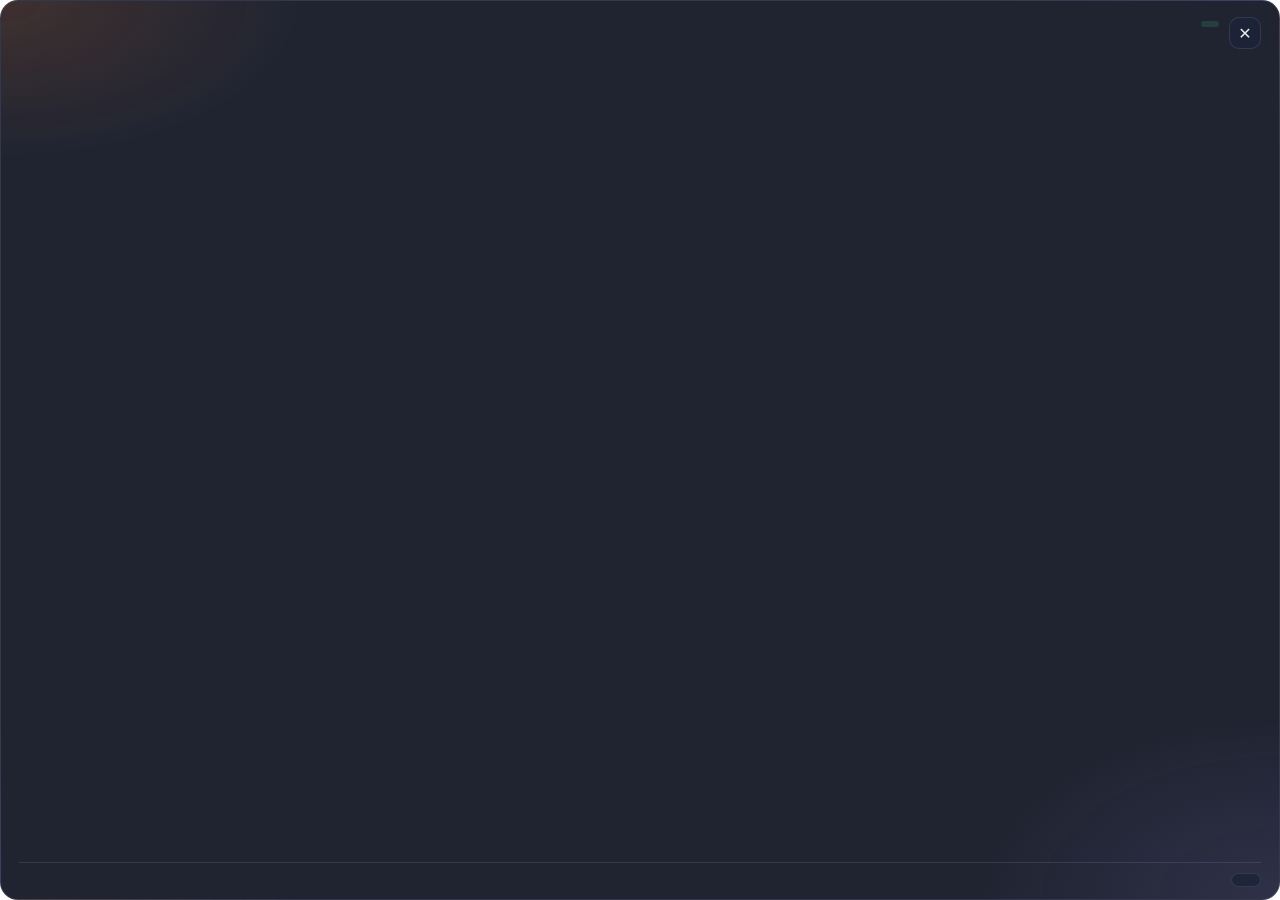
==== src/duel/index.html @ a4090acb "duel: Master Duel's helper, the opponent's deck and where to stop it On duelKey (Alt+D) while master" ====
<!doctype html>
<html lang="zh-TW">
  <head>
    <meta charset="utf-8" />
    <meta http-equiv="Content-Security-Policy" content="default-src 'self'; connect-src ipc: http://ipc.localhost; style-src 'self' 'unsafe-inline'; script-src 'self'" />
    <title>wakuwaku duel</title>
    <link rel="stylesheet" href="duel.css" />
  </head>
  <body>
    <div id="panel" hidden>
      <header>
        <div class="title">
          <span id="label"></span>
          <h1 id="deck"></h1>
          <span id="alt"></span>
        </div>
        <span id="sure"></span>
        <button id="close" type="button" aria-label="close">✕</button>
      </header>
      <main id="body"></main>
      <footer>
        <span id="foot"></span>
        <button id="again" type="button"></button>
      </footer>
    </div>
    <script src="../pet/bridge.js"></script>
    <script src="../shared/i18n.js"></script>
    <script src="duel.js"></script>
  </body>
</html>
---- src/duel/duel.css ----
/* Master Duel's helper (duel.js): a dark glass panel by the game's right
   edge; the deck large, the effects to stop numbered in Claude's orange,
   what to stop them with as a pill. */
:root {
  --card: rgba(16, 20, 34, 0.93);
  --card-2: rgba(30, 36, 56, 0.85);
  --fg: #e6e8ef;
  --strong: #ffffff;
  --muted: #8f97ad;
  --line: rgba(150, 170, 220, 0.16);
  --claude: #e8732a;
  --good: #4fd88f;
  --warn: #ffb340;
  --bad: #ff6b6b;
}

html,
body {
  margin: 0;
  height: 100%;
  background: transparent;
  overflow: hidden;
  user-select: none;
  font-family: 'Microsoft JhengHei UI', 'Microsoft YaHei UI', 'PingFang TC', system-ui, sans-serif;
  color: var(--fg);
}

#panel {
  position: absolute;
  inset: 0;
  display: flex;
  flex-direction: column;
  box-sizing: border-box;
  padding: 16px 18px 12px;
  border-radius: 18px;
  background:
    radial-gradient(500px 260px at 0% 0%, rgba(232, 115, 42, 0.16), transparent 60%),
    radial-gradient(500px 300px at 100% 100%, rgba(139, 124, 216, 0.14), transparent 60%),
    var(--card);
  border: 1px solid var(--line);
}

header {
  display: flex;
  align-items: flex-start;
  gap: 10px;
}

.title {
  flex: 1;
  min-width: 0;
}

#label {
  font-size: 12px;
  color: var(--claude);
  font-weight: 700;
  letter-spacing: 0.04em;
}

h1 {
  margin: 2px 0 0;
  font-size: 24px;
  line-height: 1.25;
  color: var(--strong);
}

#alt {
  font-size: 12px;
  color: var(--muted);
}

#sure {
  margin-top: 4px;
  padding: 3px 9px;
  border-radius: 999px;
  font-size: 12px;
  background: rgba(79, 216, 143, 0.15);
  color: var(--good);
  white-space: nowrap;
}

#sure[data-sure='中'] {
  background: rgba(255, 179, 64, 0.15);
  color: var(--warn);
}

#sure[data-sure='低'] {
  background: rgba(255, 107, 107, 0.15);
  color: var(--bad);
}

button {
  font: inherit;
  color: var(--fg);
  background: var(--card-2);
  border: 1px solid var(--line);
  border-radius: 10px;
  cursor: pointer;
}

button:hover {
  border-color: rgba(232, 115, 42, 0.6);
}

button:disabled {
  opacity: 0.45;
  cursor: default;
}

#close {
  width: 32px;
  height: 32px;
  flex: none;
}

main {
  flex: 1;
  overflow-y: auto;
  margin: 12px -6px 0 0;
  padding-right: 6px;
  font-size: 14px;
  line-height: 1.6;
}

main::-webkit-scrollbar {
  width: 6px;
}

main::-webkit-scrollbar-thumb {
  background: var(--line);
  border-radius: 3px;
}

p {
  margin: 0 0 10px;
}

.plan {
  color: var(--strong);
}

.muted {
  color: var(--muted);
}

h2 {
  margin: 14px 0 8px;
  font-size: 13px;
  color: var(--muted);
  font-weight: 700;
}

.stop {
  display: flex;
  gap: 10px;
  padding: 10px 12px;
  margin-bottom: 8px;
  border-radius: 12px;
  background: var(--card-2);
  border: 1px solid var(--line);
}

.stop .n {
  flex: none;
  width: 24px;
  height: 24px;
  border-radius: 50%;
  background: var(--claude);
  color: #fff;
  font-weight: 700;
  font-size: 13px;
  display: grid;
  place-items: center;
}

.stop .what {
  min-width: 0;
}

.stop .card {
  font-weight: 700;
  color: var(--strong);
}

.stop .effect {
  font-weight: 400;
  color: var(--fg);
}

.stop .line {
  display: flex;
  flex-wrap: wrap;
  gap: 6px;
  margin-top: 4px;
}

.with {
  padding: 1px 8px;
  border-radius: 999px;
  background: rgba(232, 115, 42, 0.18);
  color: #ffb27a;
  font-size: 12px;
}

.when {
  padding: 1px 8px;
  border-radius: 999px;
  background: rgba(94, 155, 255, 0.16);
  color: #9cc2ff;
  font-size: 12px;
}

.stop .why {
  margin-top: 4px;
  font-size: 13px;
  color: var(--muted);
}

ul.watch {
  margin: 0;
  padding-left: 18px;
}

ul.watch li::marker {
  color: var(--warn);
}

.tip {
  margin-top: 12px;
  padding: 10px 12px;
  border-radius: 12px;
  background: rgba(139, 124, 216, 0.14);
  border-left: 3px solid #a58cf0;
}

.seen {
  display: flex;
  flex-wrap: wrap;
  gap: 6px;
  align-items: center;
  margin-top: 14px;
  font-size: 12px;
}

.chip {
  padding: 2px 8px;
  border-radius: 8px;
  background: rgba(255, 255, 255, 0.06);
}

.wait {
  display: grid;
  place-items: center;
  gap: 12px;
  padding-top: 60px;
  text-align: center;
}

.clock {
  font-size: 28px;
  font-weight: 700;
  color: var(--strong);
}

.dots {
  display: flex;
  gap: 8px;
}

.dots i {
  width: 10px;
  height: 10px;
  border-radius: 50%;
  background: var(--claude);
  animation: bob 1.1s ease-in-out infinite;
}

.dots i:nth-child(2) {
  animation-delay: 0.15s;
}

.dots i:nth-child(3) {
  animation-delay: 0.3s;
}

@keyframes bob {
  0%,
  100% {
    transform: translateY(0);
    opacity: 0.5;
  }
  50% {
    transform: translateY(-6px);
    opacity: 1;
  }
}

footer {
  display: flex;
  align-items: center;
  gap: 10px;
  margin-top: 10px;
  padding-top: 10px;
  border-top: 1px solid var(--line);
  font-size: 12px;
  color: var(--muted);
}

#foot {
  flex: 1;
}

#again {
  padding: 6px 14px;
  font-size: 13px;
}
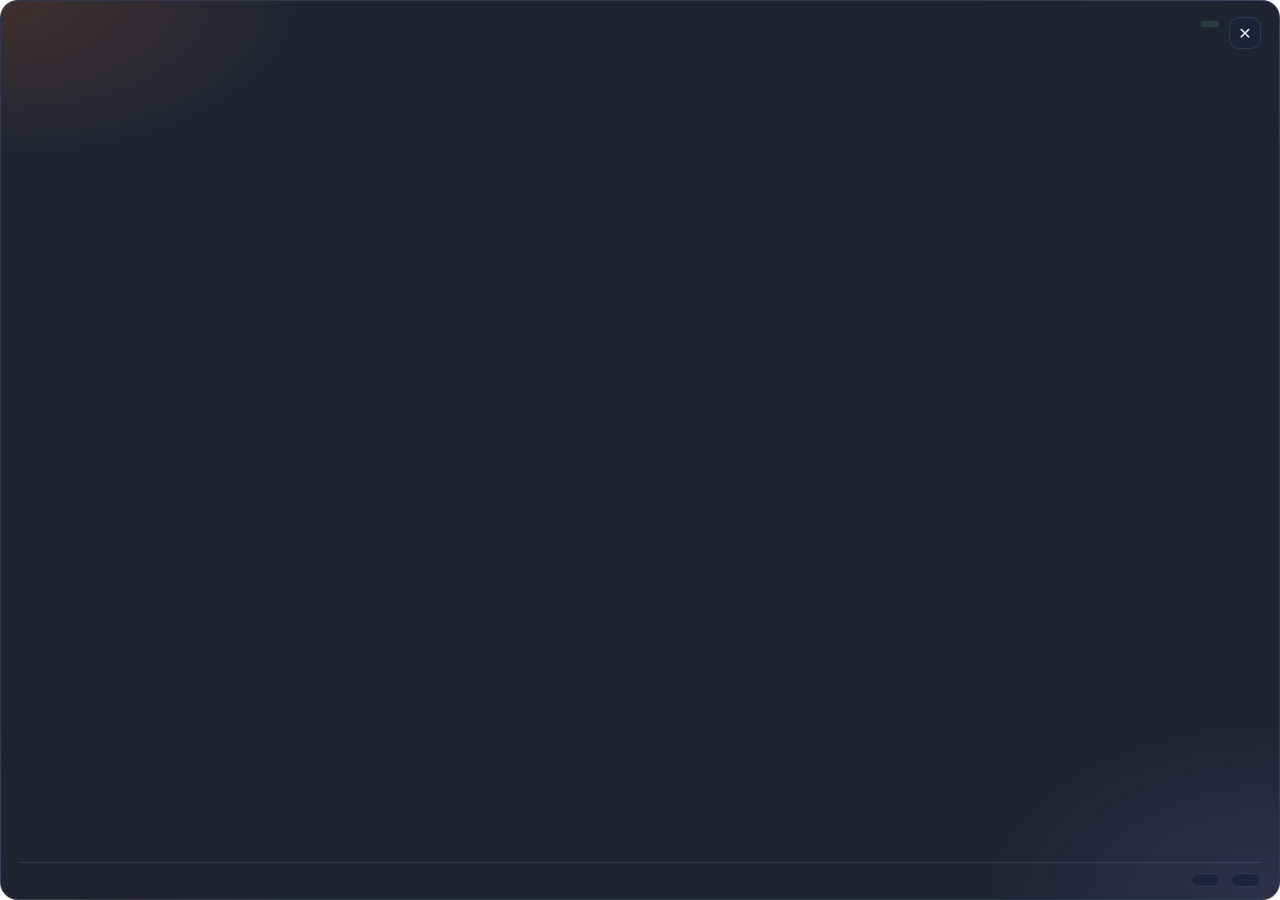
==== commit a8f3be3d: "duel: her deck to look over and put right, beside the picture it was read off On the deck editor, Cl" ====
--- a/src/duel/index.html
+++ b/src/duel/index.html
@@ -20,6 +20,7 @@
       <main id="body"></main>
       <footer>
         <span id="foot"></span>
+        <button id="mydeck" type="button"></button>
         <button id="again" type="button"></button>
       </footer>
     </div>
--- a/src/duel/duel.css
+++ b/src/duel/duel.css
@@ -311,7 +311,65 @@
   flex: 1;
 }
 
-#again {
+#again,
+#mydeck {
   padding: 6px 14px;
   font-size: 13px;
 }
+
+.chain {
+  margin-bottom: 12px;
+  padding: 10px 12px;
+  border-radius: 12px;
+  background: rgba(255, 179, 64, 0.14);
+  border: 1px solid rgba(255, 179, 64, 0.5);
+}
+
+.chain .q {
+  font-size: 12px;
+  color: var(--warn);
+}
+
+.chain .a {
+  margin-top: 2px;
+  font-size: 15px;
+  font-weight: 700;
+  color: var(--strong);
+}
+
+.where {
+  padding: 1px 8px;
+  border-radius: 999px;
+  background: rgba(255, 255, 255, 0.08);
+  color: var(--fg);
+  font-size: 12px;
+}
+
+ol.steps {
+  margin: 0 0 8px;
+  padding-left: 20px;
+}
+
+ol.steps li::marker {
+  color: var(--good);
+  font-weight: 700;
+}
+
+.side {
+  margin: 0 0 6px;
+}
+
+.side b {
+  color: var(--good);
+  margin-right: 6px;
+}
+
+pre.mine {
+  white-space: pre-wrap;
+  font-family: inherit;
+  font-size: 13px;
+  padding: 10px 12px;
+  border-radius: 12px;
+  background: var(--card-2);
+  user-select: text;
+}
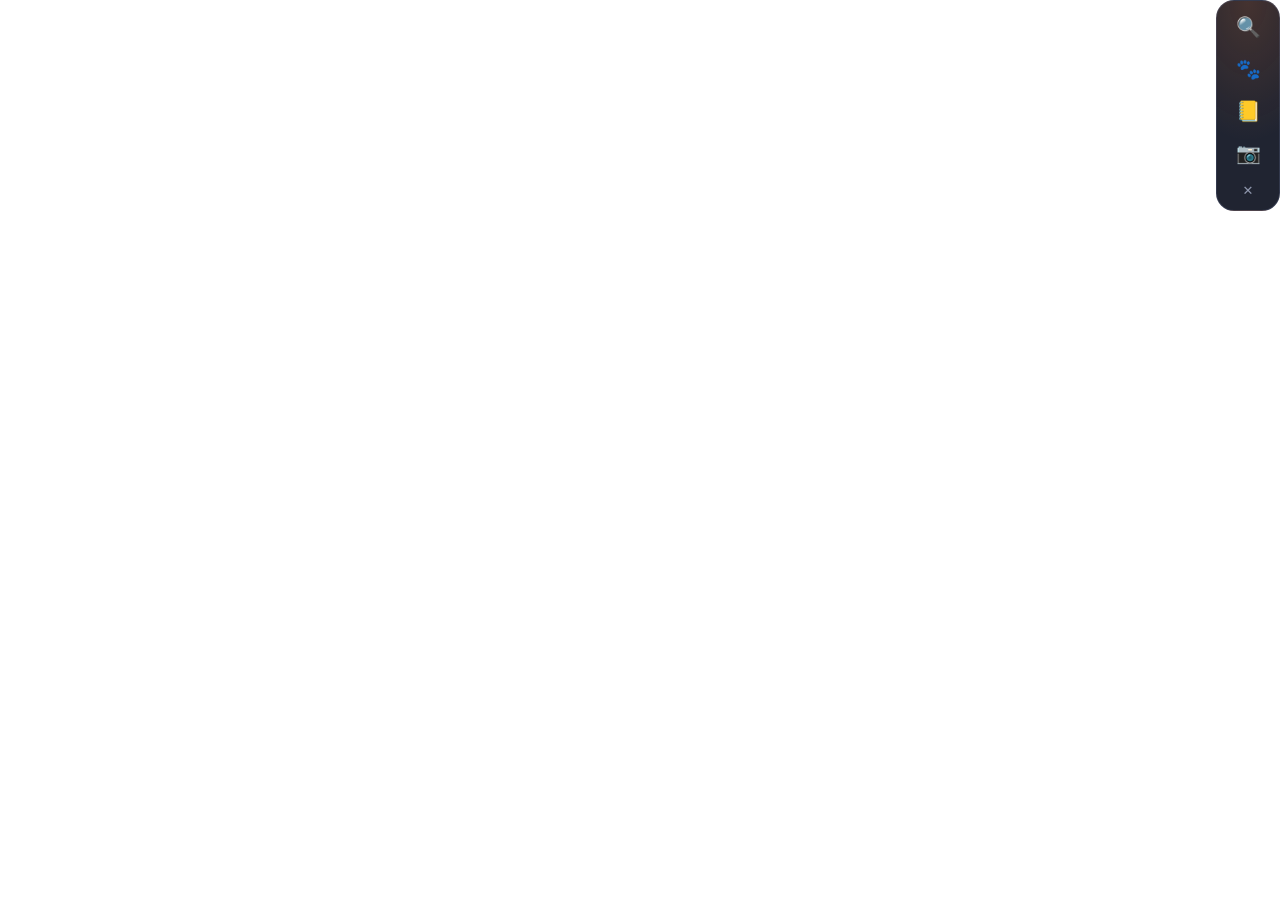
==== commit 24687a3e: "duel: a bar of her tools instead of a panel, and her saved decks Alt+D now brings up a bar down the " ====
--- a/src/duel/index.html
+++ b/src/duel/index.html
@@ -2,7 +2,7 @@
 <html lang="zh-TW">
   <head>
     <meta charset="utf-8" />
-    <meta http-equiv="Content-Security-Policy" content="default-src 'self'; connect-src ipc: http://ipc.localhost; style-src 'self' 'unsafe-inline'; script-src 'self'" />
+    <meta http-equiv="Content-Security-Policy" content="default-src 'self'; img-src 'self' data: asset: http://asset.localhost; connect-src ipc: http://ipc.localhost; style-src 'self' 'unsafe-inline'; script-src 'self'" />
     <title>wakuwaku duel</title>
     <link rel="stylesheet" href="duel.css" />
   </head>
@@ -20,10 +20,16 @@
       <main id="body"></main>
       <footer>
         <span id="foot"></span>
-        <button id="mydeck" type="button"></button>
         <button id="again" type="button"></button>
       </footer>
     </div>
+    <nav id="bar">
+      <button id="bLook" type="button"><i>🔍</i><span></span></button>
+      <button id="bCrew" type="button"><i>🐾</i><span></span></button>
+      <button id="bDeck" type="button"><i>📒</i><span></span></button>
+      <button id="bScan" type="button"><i>📷</i><span></span></button>
+      <button id="bHide" type="button" class="hide"><i>✕</i></button>
+    </nav>
     <script src="../pet/bridge.js"></script>
     <script src="../shared/i18n.js"></script>
     <script src="duel.js"></script>
--- a/src/duel/duel.css
+++ b/src/duel/duel.css
@@ -373,3 +373,232 @@
   background: var(--card-2);
   user-select: text;
 }
+
+/* The four (軍師團): each pet's head, her part, her line; one asked. */
+.crew {
+  display: grid;
+  grid-template-columns: 1fr 1fr;
+  gap: 6px;
+}
+
+.mate {
+  display: grid;
+  grid-template-columns: 40px 1fr;
+  grid-template-rows: auto 1fr;
+  column-gap: 6px;
+  align-items: start;
+  padding: 6px;
+  text-align: left;
+  border-radius: 12px;
+  background: rgba(255, 255, 255, 0.04);
+  border: 1px solid var(--line);
+  cursor: pointer;
+  color: var(--fg);
+  font: inherit;
+}
+
+.mate:hover,
+.mate.on {
+  border-color: var(--c);
+  background: color-mix(in srgb, var(--c) 14%, transparent);
+}
+
+.mate .head {
+  grid-row: 1 / 3;
+}
+
+.head {
+  width: 40px;
+  height: 43px;
+  background-repeat: no-repeat;
+  background-size: 320px auto;
+  background-position: 0 0;
+  animation: idle 1.56s steps(6) infinite;
+  display: grid;
+  place-items: center;
+}
+
+.head:not([style*='background-image']) {
+  border-radius: 50%;
+  background: var(--c);
+  animation: none;
+  color: #fff;
+  font-weight: 800;
+}
+
+.head.busy {
+  background-position-y: -303.3px;
+  animation-duration: 0.84s;
+}
+
+@keyframes idle {
+  from {
+    background-position-x: 0;
+  }
+  to {
+    background-position-x: -240px;
+  }
+}
+
+.mate .who {
+  display: flex;
+  align-items: baseline;
+  gap: 5px;
+  min-width: 0;
+}
+
+.mate .who b {
+  font-size: 12px;
+  color: var(--strong);
+}
+
+.mate .role {
+  font-size: 11px;
+  color: var(--c);
+  white-space: nowrap;
+}
+
+.mate .line {
+  font-size: 12px;
+  line-height: 1.4;
+  color: var(--fg);
+  white-space: pre-line;
+}
+
+.mate .line .q {
+  display: block;
+  color: var(--muted);
+  font-size: 11px;
+}
+
+.mate .line.busy {
+  color: var(--c);
+}
+
+.mate .line.bad {
+  color: var(--bad);
+}
+
+.askbox {
+  margin-top: 6px;
+  display: flex;
+  flex-direction: column;
+  gap: 5px;
+}
+
+.askrow {
+  display: flex;
+  gap: 5px;
+}
+
+.askq {
+  flex: 1;
+  min-width: 0;
+  font: inherit;
+  font-size: 13px;
+  color: var(--strong);
+  background: rgba(0, 0, 0, 0.35);
+  border: 1px solid var(--claude);
+  border-radius: 9px;
+  padding: 6px 9px;
+  outline: none;
+  user-select: text;
+}
+
+.askbox .send {
+  padding: 5px 12px;
+}
+
+.askbox .quick {
+  display: flex;
+  flex-wrap: wrap;
+  gap: 4px;
+}
+
+.askbox .chip {
+  cursor: pointer;
+  font: inherit;
+  font-size: 12px;
+}
+
+/* The bar down the game's right, the card out to its left. */
+#panel {
+  right: 72px !important;
+}
+
+#panel[hidden] {
+  display: none;
+}
+
+#bar {
+  position: absolute;
+  top: 0;
+  right: 0;
+  width: 64px;
+  box-sizing: border-box;
+  display: flex;
+  flex-direction: column;
+  gap: 6px;
+  padding: 8px 6px;
+  border-radius: 18px;
+  background:
+    radial-gradient(120px 200px at 50% 0%, rgba(232, 115, 42, 0.18), transparent 70%),
+    var(--card);
+  border: 1px solid var(--line);
+}
+
+#bar button {
+  display: flex;
+  flex-direction: column;
+  align-items: center;
+  gap: 2px;
+  padding: 7px 0 5px;
+  border-radius: 12px;
+  background: transparent;
+  border-color: transparent;
+}
+
+#bar button i {
+  font-style: normal;
+  font-size: 20px;
+  line-height: 1;
+}
+
+#bar button span {
+  font-size: 11px;
+  color: var(--muted);
+  white-space: nowrap;
+}
+
+#bar button:hover {
+  background: var(--card-2);
+}
+
+#bar button.on {
+  background: rgba(232, 115, 42, 0.2);
+  border-color: var(--claude);
+}
+
+#bar button.on span {
+  color: var(--strong);
+}
+
+#bar button.busy i {
+  animation: bar-busy 1s ease-in-out infinite alternate;
+}
+
+@keyframes bar-busy {
+  to {
+    transform: scale(1.25);
+  }
+}
+
+#bar button.hide {
+  padding: 4px 0;
+  margin-top: 2px;
+}
+
+#bar button.hide i {
+  font-size: 13px;
+  color: var(--muted);
+}
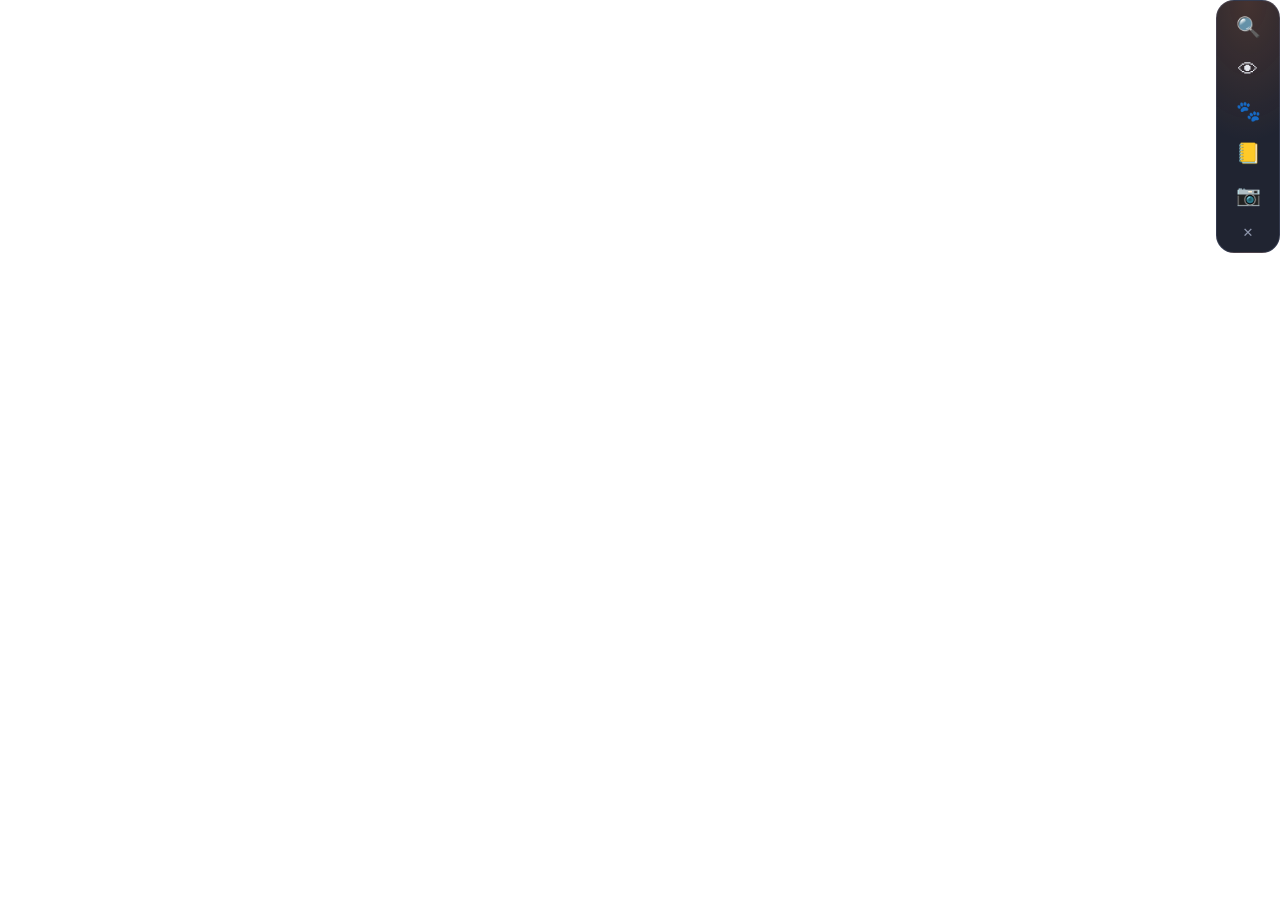
==== commit 53948962: "duel: 盯場, watching through the opponent's turn A 👁 toggle on the bar: every 5 s the game is pictured" ====
--- a/src/duel/index.html
+++ b/src/duel/index.html
@@ -25,6 +25,7 @@
     </div>
     <nav id="bar">
       <button id="bLook" type="button"><i>🔍</i><span></span></button>
+      <button id="bWatch" type="button"><i>👁</i><span></span></button>
       <button id="bCrew" type="button"><i>🐾</i><span></span></button>
       <button id="bDeck" type="button"><i>📒</i><span></span></button>
       <button id="bScan" type="button"><i>📷</i><span></span></button>
--- a/src/duel/duel.css
+++ b/src/duel/duel.css
@@ -602,3 +602,151 @@
   font-size: 13px;
   color: var(--muted);
 }
+
+/* The four, larger (she could not read them, 2026-10-23): one a row, the
+   pet's head larger, her words whole. */
+.crew {
+  grid-template-columns: 1fr;
+  gap: 8px;
+}
+
+.mate {
+  grid-template-columns: 56px 1fr;
+  column-gap: 10px;
+  padding: 10px 12px;
+}
+
+.mate .head {
+  width: 56px;
+  height: 61px;
+  background-size: 448px auto;
+}
+
+.mate .head.busy {
+  background-position-y: -424.7px;
+}
+
+.mate .head {
+  animation-name: idle56;
+}
+
+@keyframes idle56 {
+  from {
+    background-position-x: 0;
+  }
+  to {
+    background-position-x: -336px;
+  }
+}
+
+.mate .who b {
+  font-size: 15px;
+}
+
+.mate .role {
+  font-size: 13px;
+}
+
+.mate .line {
+  font-size: 15px;
+  line-height: 1.55;
+  margin-top: 2px;
+  overflow-wrap: anywhere;
+}
+
+.mate .line .q {
+  font-size: 13px;
+  margin-bottom: 2px;
+}
+
+.mate .line .muted {
+  display: block;
+  font-size: 12px;
+}
+
+.askq {
+  font-size: 15px;
+}
+
+.askbox .chip {
+  font-size: 13px;
+  padding: 5px 10px;
+}
+
+/* My hand as read: the advice goes by these. */
+.myhand {
+  display: flex;
+  flex-wrap: wrap;
+  align-items: center;
+  gap: 4px;
+  margin: 0 0 10px;
+  font-size: 13px;
+}
+
+.myhand .chip.unknown {
+  opacity: 0.6;
+}
+
+.with.none {
+  background: rgba(255, 107, 107, 0.15) !important;
+  color: var(--bad) !important;
+}
+
+/* The watch: its line, its button resting, a new answer flashing. */
+.watchline {
+  display: flex;
+  justify-content: space-between;
+  gap: 8px;
+  margin: 0 0 8px;
+  padding: 6px 10px;
+  border-radius: 10px;
+  background: rgba(79, 216, 143, 0.12);
+  color: var(--good);
+  font-size: 13px;
+}
+
+.watchline.resting {
+  background: rgba(255, 179, 64, 0.12);
+  color: var(--warn);
+}
+
+.watchline .updating {
+  color: var(--muted);
+  white-space: nowrap;
+}
+
+#bar button.resting {
+  border-color: var(--warn);
+  background: rgba(255, 179, 64, 0.15);
+}
+
+.choke {
+  margin: 0 0 6px;
+  padding: 7px 10px;
+  border-radius: 10px;
+  background: var(--card-2);
+  border: 1px solid var(--line);
+  font-size: 13px;
+}
+
+.choke b {
+  color: var(--strong);
+}
+
+.choke .why {
+  color: var(--muted);
+  font-size: 12px;
+}
+
+#panel.flash {
+  animation: flash 1.2s ease-out;
+}
+
+@keyframes flash {
+  0% {
+    box-shadow: 0 0 0 3px var(--claude);
+  }
+  100% {
+    box-shadow: 0 0 0 0 transparent;
+  }
+}
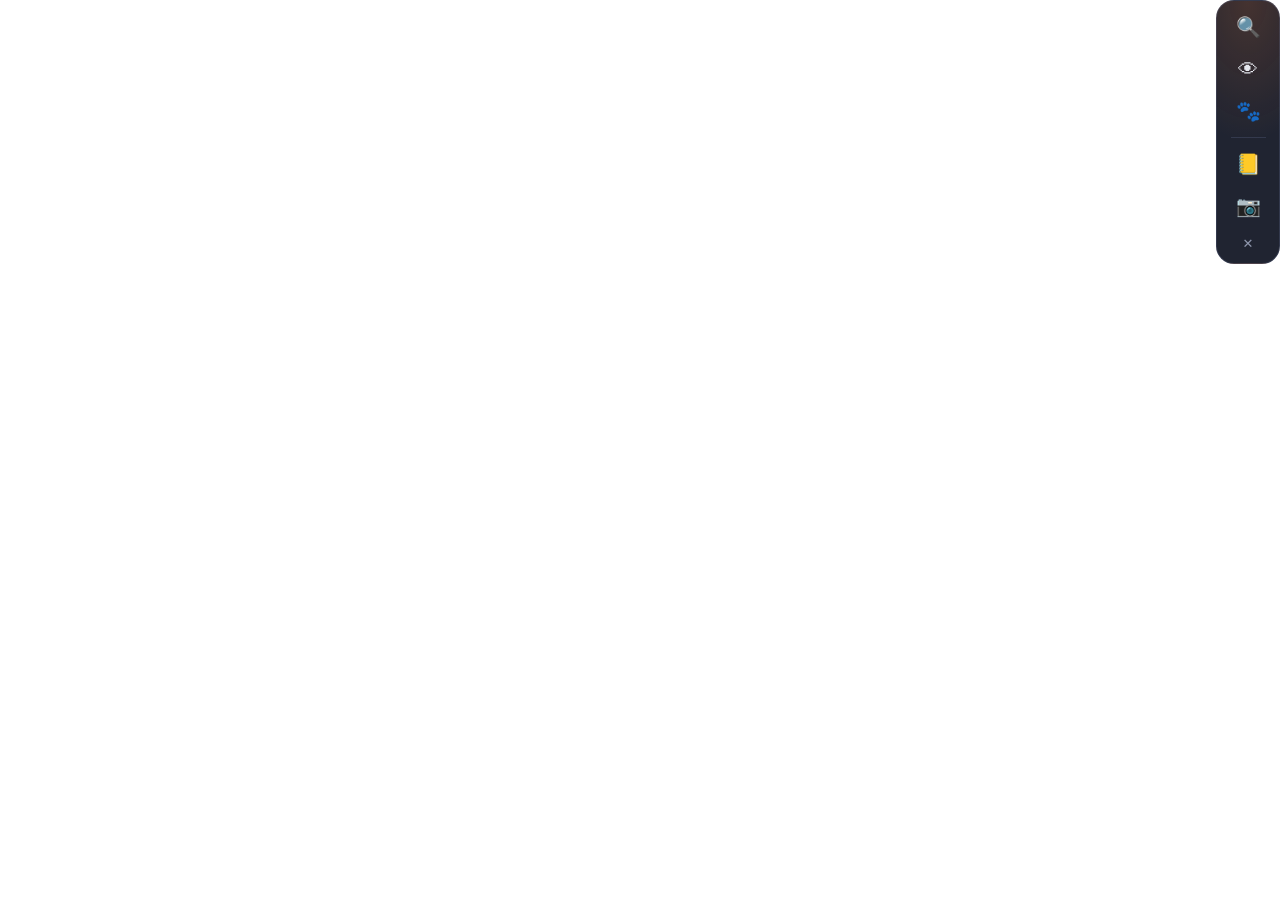
==== commit 6a8210e2: "duel: the tools easier to use 看場面 always looks again; every bar button explains itself; a divider be" ====
--- a/src/duel/index.html
+++ b/src/duel/index.html
@@ -27,6 +27,7 @@
       <button id="bLook" type="button"><i>🔍</i><span></span></button>
       <button id="bWatch" type="button"><i>👁</i><span></span></button>
       <button id="bCrew" type="button"><i>🐾</i><span></span></button>
+      <hr class="sep" />
       <button id="bDeck" type="button"><i>📒</i><span></span></button>
       <button id="bScan" type="button"><i>📷</i><span></span></button>
       <button id="bHide" type="button" class="hide"><i>✕</i></button>
--- a/src/duel/duel.css
+++ b/src/duel/duel.css
@@ -750,3 +750,11 @@
     box-shadow: 0 0 0 0 transparent;
   }
 }
+
+/* The duel's tools, then the deck's. */
+#bar .sep {
+  width: 70%;
+  margin: 2px auto;
+  border: 0;
+  border-top: 1px solid var(--line);
+}
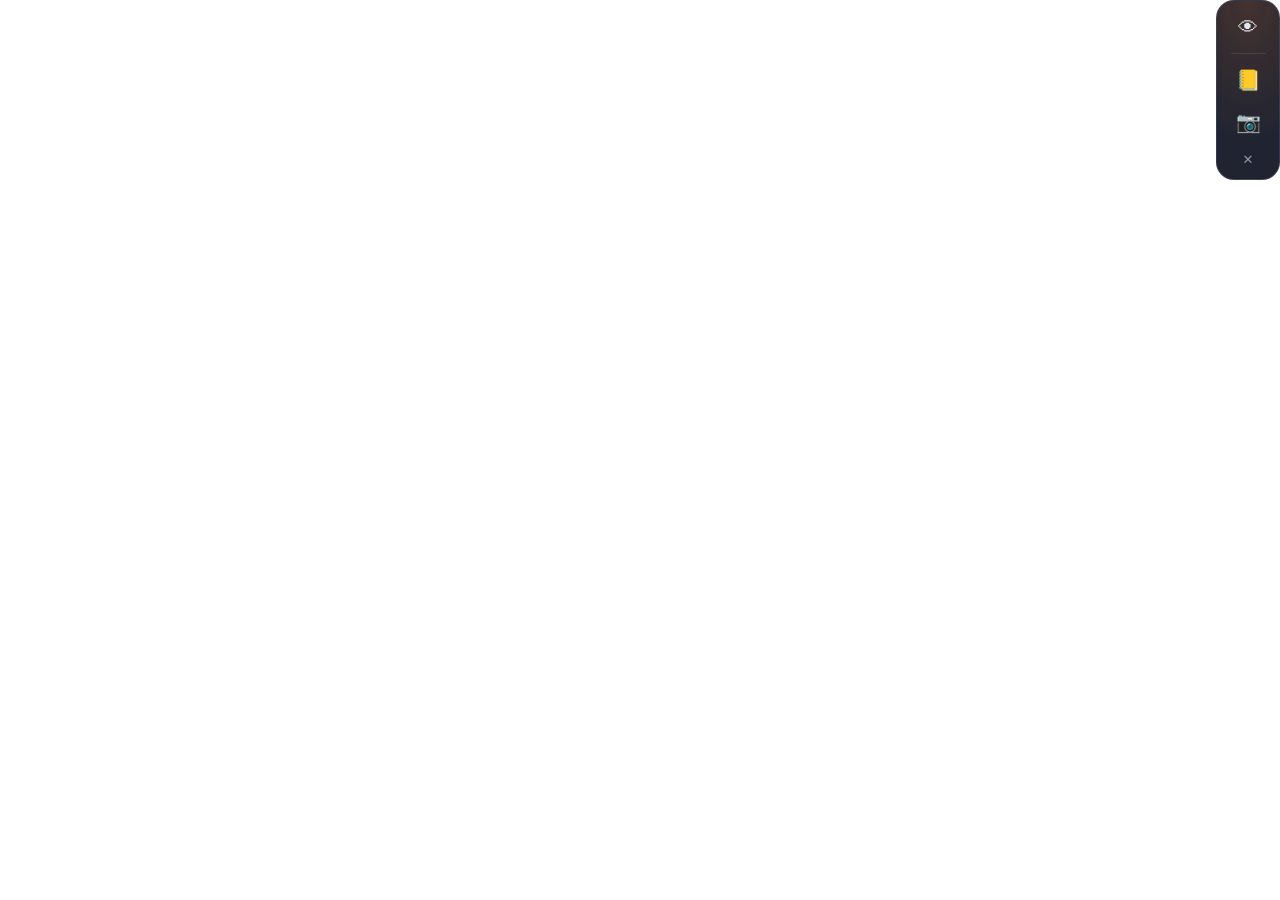
==== commit 805af4ce: "duel: 戰況 in one button, told what is happening under the card; the four out; the bar just over the g" ====
--- a/src/duel/index.html
+++ b/src/duel/index.html
@@ -18,15 +18,17 @@
         <button id="close" type="button" aria-label="close">✕</button>
       </header>
       <main id="body"></main>
+      <div id="sayrow">
+        <input id="say" type="text" autocomplete="off" />
+        <button id="sayGo" type="button"></button>
+      </div>
       <footer>
         <span id="foot"></span>
         <button id="again" type="button"></button>
       </footer>
     </div>
     <nav id="bar">
-      <button id="bLook" type="button"><i>🔍</i><span></span></button>
       <button id="bWatch" type="button"><i>👁</i><span></span></button>
-      <button id="bCrew" type="button"><i>🐾</i><span></span></button>
       <hr class="sep" />
       <button id="bDeck" type="button"><i>📒</i><span></span></button>
       <button id="bScan" type="button"><i>📷</i><span></span></button>
--- a/src/duel/duel.css
+++ b/src/duel/duel.css
@@ -374,153 +374,6 @@
   user-select: text;
 }
 
-/* The four (軍師團): each pet's head, her part, her line; one asked. */
-.crew {
-  display: grid;
-  grid-template-columns: 1fr 1fr;
-  gap: 6px;
-}
-
-.mate {
-  display: grid;
-  grid-template-columns: 40px 1fr;
-  grid-template-rows: auto 1fr;
-  column-gap: 6px;
-  align-items: start;
-  padding: 6px;
-  text-align: left;
-  border-radius: 12px;
-  background: rgba(255, 255, 255, 0.04);
-  border: 1px solid var(--line);
-  cursor: pointer;
-  color: var(--fg);
-  font: inherit;
-}
-
-.mate:hover,
-.mate.on {
-  border-color: var(--c);
-  background: color-mix(in srgb, var(--c) 14%, transparent);
-}
-
-.mate .head {
-  grid-row: 1 / 3;
-}
-
-.head {
-  width: 40px;
-  height: 43px;
-  background-repeat: no-repeat;
-  background-size: 320px auto;
-  background-position: 0 0;
-  animation: idle 1.56s steps(6) infinite;
-  display: grid;
-  place-items: center;
-}
-
-.head:not([style*='background-image']) {
-  border-radius: 50%;
-  background: var(--c);
-  animation: none;
-  color: #fff;
-  font-weight: 800;
-}
-
-.head.busy {
-  background-position-y: -303.3px;
-  animation-duration: 0.84s;
-}
-
-@keyframes idle {
-  from {
-    background-position-x: 0;
-  }
-  to {
-    background-position-x: -240px;
-  }
-}
-
-.mate .who {
-  display: flex;
-  align-items: baseline;
-  gap: 5px;
-  min-width: 0;
-}
-
-.mate .who b {
-  font-size: 12px;
-  color: var(--strong);
-}
-
-.mate .role {
-  font-size: 11px;
-  color: var(--c);
-  white-space: nowrap;
-}
-
-.mate .line {
-  font-size: 12px;
-  line-height: 1.4;
-  color: var(--fg);
-  white-space: pre-line;
-}
-
-.mate .line .q {
-  display: block;
-  color: var(--muted);
-  font-size: 11px;
-}
-
-.mate .line.busy {
-  color: var(--c);
-}
-
-.mate .line.bad {
-  color: var(--bad);
-}
-
-.askbox {
-  margin-top: 6px;
-  display: flex;
-  flex-direction: column;
-  gap: 5px;
-}
-
-.askrow {
-  display: flex;
-  gap: 5px;
-}
-
-.askq {
-  flex: 1;
-  min-width: 0;
-  font: inherit;
-  font-size: 13px;
-  color: var(--strong);
-  background: rgba(0, 0, 0, 0.35);
-  border: 1px solid var(--claude);
-  border-radius: 9px;
-  padding: 6px 9px;
-  outline: none;
-  user-select: text;
-}
-
-.askbox .send {
-  padding: 5px 12px;
-}
-
-.askbox .quick {
-  display: flex;
-  flex-wrap: wrap;
-  gap: 4px;
-}
-
-.askbox .chip {
-  cursor: pointer;
-  font: inherit;
-  font-size: 12px;
-}
-
 /* The bar down the game's right, the card out to its left. */
 #panel {
   right: 72px !important;
@@ -603,74 +456,75 @@
   color: var(--muted);
 }
 
-/* The four, larger (she could not read them, 2026-10-23): one a row, the
-   pet's head larger, her words whole. */
-.crew {
-  grid-template-columns: 1fr;
-  gap: 8px;
-}
-
-.mate {
-  grid-template-columns: 56px 1fr;
-  column-gap: 10px;
-  padding: 10px 12px;
-}
-
-.mate .head {
-  width: 56px;
-  height: 61px;
-  background-size: 448px auto;
-}
-
-.mate .head.busy {
-  background-position-y: -424.7px;
-}
-
-.mate .head {
-  animation-name: idle56;
-}
-
-@keyframes idle56 {
-  from {
-    background-position-x: 0;
-  }
-  to {
-    background-position-x: -336px;
-  }
-}
-
-.mate .who b {
+/* What she told it and its answer, newest last; the line to tell it, at
+   the card's foot. */
+.said {
+  margin-bottom: 10px;
+  padding: 8px 12px;
+  border-radius: 12px;
+  background: rgba(232, 115, 42, 0.12);
+  border: 1px solid rgba(232, 115, 42, 0.45);
+}
+
+.said.old {
+  opacity: 0.6;
+  background: var(--card-2);
+  border-color: var(--line);
+}
+
+.said .q {
+  font-size: 12px;
+  color: var(--muted);
+  overflow-wrap: anywhere;
+}
+
+.said .a {
+  margin-top: 2px;
   font-size: 15px;
-}
-
-.mate .role {
-  font-size: 13px;
-}
-
-.mate .line {
-  font-size: 15px;
-  line-height: 1.55;
-  margin-top: 2px;
+  line-height: 1.5;
+  color: var(--strong);
+  white-space: pre-line;
   overflow-wrap: anywhere;
-}
-
-.mate .line .q {
-  font-size: 13px;
-  margin-bottom: 2px;
-}
-
-.mate .line .muted {
-  display: block;
-  font-size: 12px;
-}
-
-.askq {
-  font-size: 15px;
-}
-
-.askbox .chip {
-  font-size: 13px;
-  padding: 5px 10px;
+  user-select: text;
+}
+
+.said .a.busy {
+  color: var(--warn);
+  font-size: 13px;
+}
+
+.said .a.bad {
+  color: var(--bad);
+  font-size: 13px;
+}
+
+#sayrow {
+  display: flex;
+  gap: 6px;
+  margin-top: 10px;
+}
+
+#say {
+  flex: 1;
+  min-width: 0;
+  font: inherit;
+  font-size: 14px;
+  color: var(--strong);
+  background: rgba(0, 0, 0, 0.35);
+  border: 1px solid var(--line);
+  border-radius: 9px;
+  padding: 7px 10px;
+  outline: none;
+  user-select: text;
+}
+
+#say:focus {
+  border-color: var(--claude);
+}
+
+#sayGo {
+  padding: 6px 12px;
+  font-size: 13px;
 }
 
 /* My hand as read: the advice goes by these. */
@@ -686,6 +540,15 @@
 .myhand .chip.unknown {
   opacity: 0.6;
 }
+.myhand.field .chip b {
+  margin-right: 4px;
+  opacity: 0.6;
+  font-weight: 600;
+}
+.myhand.field .chip.stats {
+  border-style: dashed;
+}
+
 
 .with.none {
   background: rgba(255, 107, 107, 0.15) !important;
@@ -758,3 +621,38 @@
   border: 0;
   border-top: 1px solid var(--line);
 }
+
+/* Where a card to stop is: the opponent's side in small, its zone lit. */
+.mini {
+  flex: none;
+  display: grid;
+  grid-template-columns: repeat(6, 14px);
+  grid-auto-rows: 19px;
+  gap: 2px;
+  padding: 4px;
+  border-radius: 6px;
+  background: rgba(0, 0, 0, 0.3);
+  align-self: flex-start;
+}
+
+.mini .cell {
+  border-radius: 2px;
+  background: rgba(255, 255, 255, 0.1);
+  border: 1px solid rgba(255, 255, 255, 0.12);
+  font-style: normal;
+  font-size: 10px;
+  font-weight: 800;
+  color: #fff;
+  display: grid;
+  place-items: center;
+}
+
+.mini .cell.f {
+  background: rgba(79, 216, 143, 0.12);
+}
+
+.mini .cell.on {
+  background: var(--claude);
+  border-color: #ffb27a;
+  box-shadow: 0 0 6px rgba(232, 115, 42, 0.8);
+}
